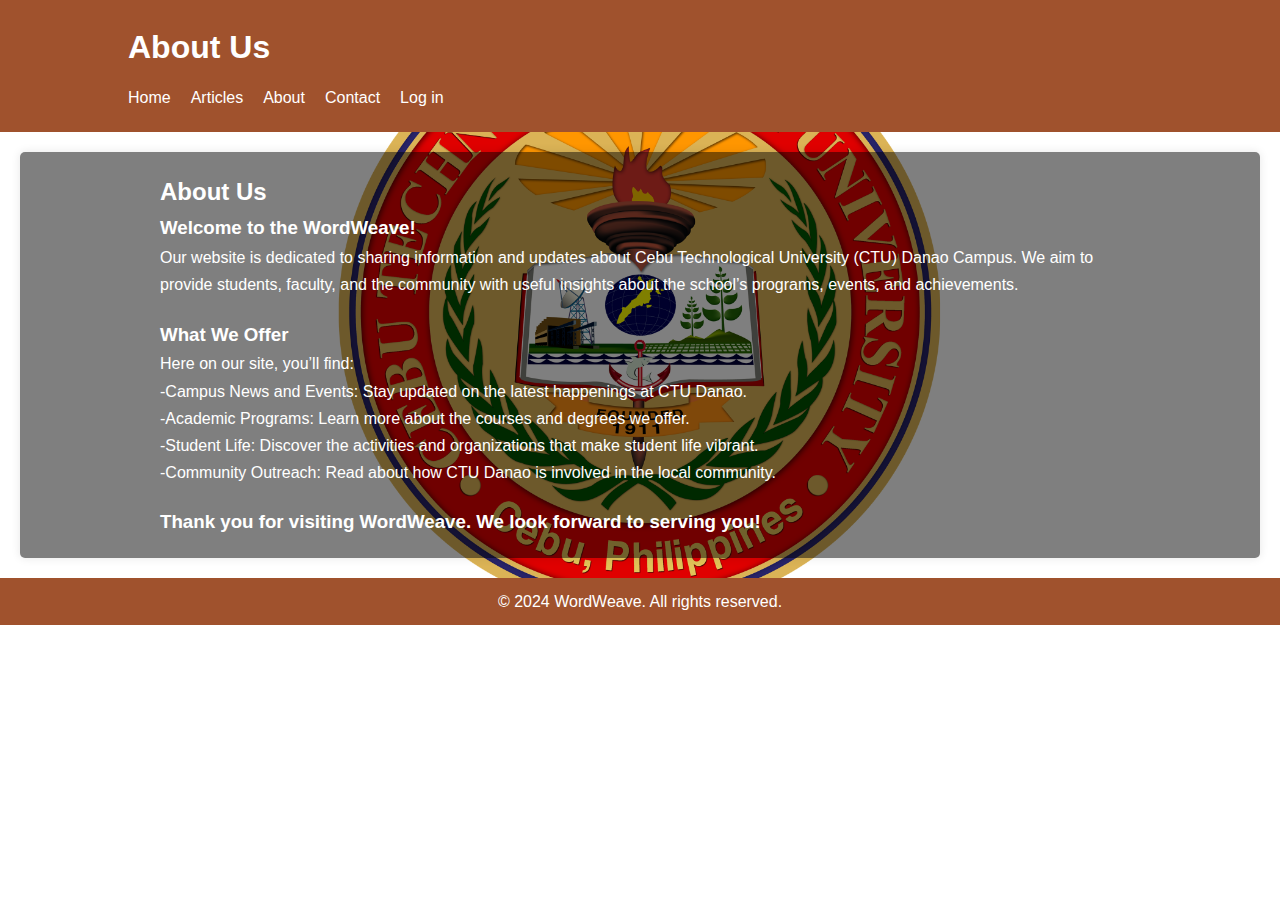
==== about.html @ 22663137 "Add files via upload" ====
<!DOCTYPE html>
<html lang="en">
<head>
    <meta charset="UTF-8">
    <meta name="viewport" content="width=device-width, initial-scale=1.0">
    <title>About Us</title>
     <style>
        /* General Styles */
        * {
            margin: 0;
            padding: 0;
            box-sizing: border-box;
            font-family: Arial, sans-serif;
        }

        body {
            background-image: url('/CTU_new_logo.png');
            background-size: contain;
            background-position: center;
            background-repeat: no-repeat;
            margin: 0;
            padding: 0;
            color: #333;
            line-height: 1.7;
        }

        .container {
            width: 80%;
            margin: auto;
        }

        /* Header Styles */
        header {
            background-color: #a0522d;
            color: white;
            padding: 20px 0;
        }

        header h1 {
            margin-bottom: 10px;
        }

        header nav ul {
            list-style: none;
            display: flex;
        }

        header nav ul li {
            margin-right: 20px;
        }

        header nav ul li a {
            color: white;
            text-decoration: none;
        }

        header nav ul li a:hover {
            text-decoration: underline;
        }

        /* Main Content Styles */
        .main-content {
            margin: 20px;
            background-color: rgba(0, 0, 0, 0.5);
            border-radius: 5px;
            padding: 20px;
            margin-bottom: 20px;
            box-shadow: 0 0 10px rgba(0, 0, 0, 0.1);
            color: white;
        }

        .main-content img {
            width: 100%;
            height: auto;
            margin: 20px 0;
            border-radius: 5px;
        }

        .main-content p {
            margin-bottom: 20px;
        }

        .main-content a {
            display: inline-block;
            margin-top: 10px;
            color: #333;
            text-decoration: none;
            background-color: #f4f4f4;
            padding: 10px 15px;
            border: 1px solid #333;
            border-radius: 5px;
        }

        .main-content a:hover {
            background-color: #333;
            color: white;
        }

        /* Footer Styles */
        footer {
            background-color: #a0522d;
            color: white;
            text-align: center;
            padding: 10px 0;
            margin-top: 20px;
        }

        footer p {
            margin: 0;
        }
    </style>
</head>
<body>
    <header>
        <div class="container">
            <h1>About Us</h1>
            <nav>
                <ul>
                    <li><a href="index.html">Home</a></li>
                    <li><a href="articles.html">Articles</a></li>
                    <li><a href="about.html">About</a></li>
                    <li><a href="contact.html">Contact</a></li>
                    <li><a href="login.html">Log in</a></li>
                </ul>
            </nav>
        </div>
    </header>

    <section class="main-content">
        <div class="container">
            <h2>About Us</h2>
            <h3>Welcome to the WordWeave!</h3>
            <p>Our website is dedicated to sharing information and updates about Cebu Technological University (CTU) Danao Campus. We aim to provide students, faculty, and the community with useful insights about the school’s programs, events, and achievements.</p>
            <h3>What We Offer</h3>
            <p>Here on our site, you’ll find: <br> -Campus News and Events: Stay updated on the latest happenings at CTU Danao. <br> -Academic Programs: Learn more about the courses and degrees we offer. <br> -Student Life: Discover the activities and organizations that make student life vibrant. <br> -Community Outreach: Read about how CTU Danao is involved in the local community.</p>
            <h3>Thank you for visiting WordWeave. We look forward to serving you!</h3>
        </div>
    </section>

    <footer>
        <div class="container">
            <p>&copy; 2024 WordWeave. All rights reserved.</p>
        </div>
    </footer>
</body>
</html>
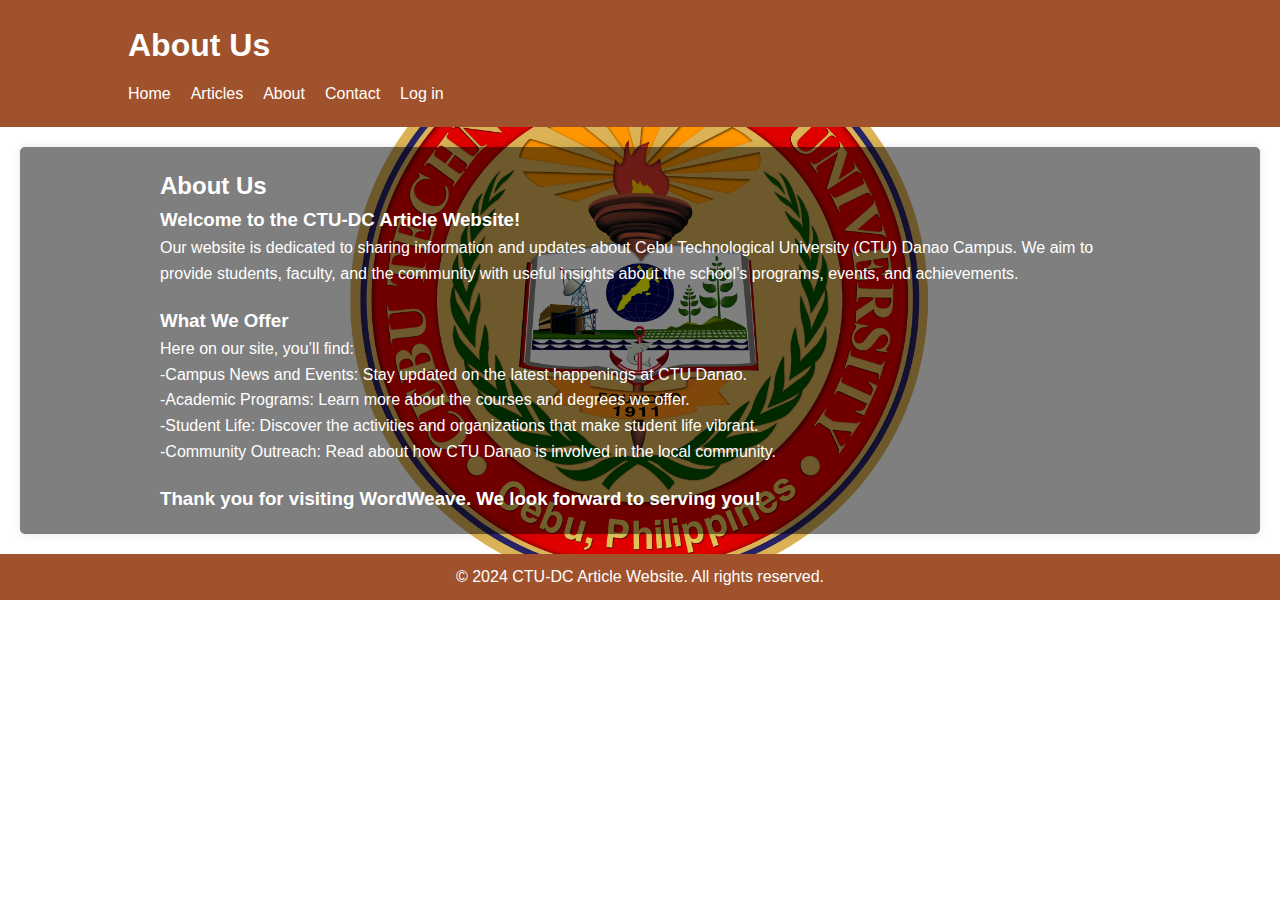
==== commit 8a6f9f90: "Add files via upload" ====
--- a/about.html
+++ b/about.html
@@ -21,7 +21,7 @@
             margin: 0;
             padding: 0;
             color: #333;
-            line-height: 1.7;
+            line-height: 1.6;
         }
 
         .container {
@@ -129,7 +129,7 @@
     <section class="main-content">
         <div class="container">
             <h2>About Us</h2>
-            <h3>Welcome to the WordWeave!</h3>
+            <h3>Welcome to the CTU-DC Article Website!</h3>
             <p>Our website is dedicated to sharing information and updates about Cebu Technological University (CTU) Danao Campus. We aim to provide students, faculty, and the community with useful insights about the school’s programs, events, and achievements.</p>
             <h3>What We Offer</h3>
             <p>Here on our site, you’ll find: <br> -Campus News and Events: Stay updated on the latest happenings at CTU Danao. <br> -Academic Programs: Learn more about the courses and degrees we offer. <br> -Student Life: Discover the activities and organizations that make student life vibrant. <br> -Community Outreach: Read about how CTU Danao is involved in the local community.</p>
@@ -139,7 +139,7 @@
 
     <footer>
         <div class="container">
-            <p>&copy; 2024 WordWeave. All rights reserved.</p>
+            <p>&copy; 2024 CTU-DC Article Website. All rights reserved.</p>
         </div>
     </footer>
 </body>
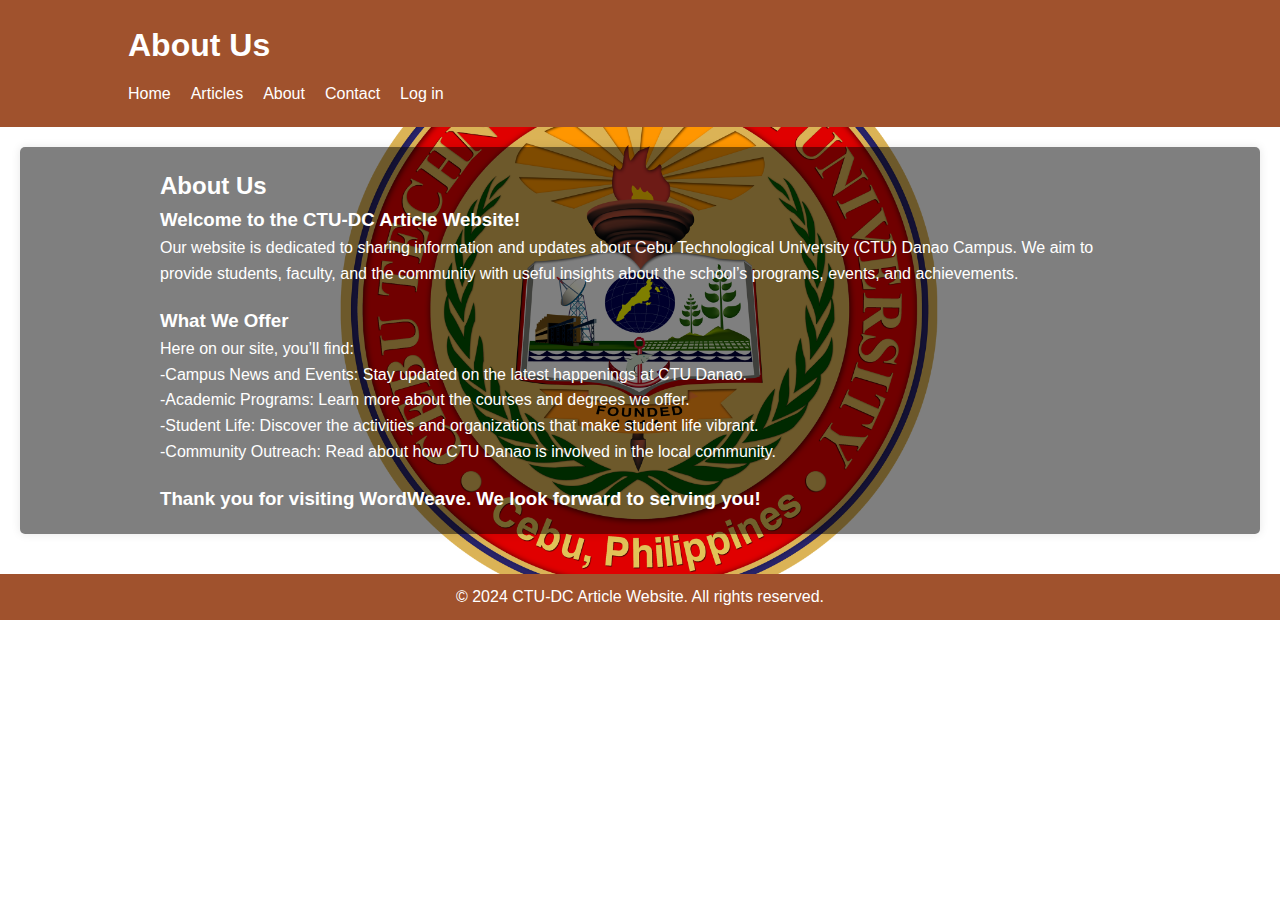
==== commit ff9d940d: "Update about.html" ====
--- a/about.html
+++ b/about.html
@@ -14,7 +14,7 @@
         }
 
         body {
-            background-image: url('/CTU_new_logo.png');
+            background-image: url('CTU_new_logo.png');
             background-size: contain;
             background-position: center;
             background-repeat: no-repeat;
@@ -102,7 +102,7 @@
             color: white;
             text-align: center;
             padding: 10px 0;
-            margin-top: 20px;
+            margin-top: 40px;
         }
 
         footer p {
@@ -143,4 +143,4 @@
         </div>
     </footer>
 </body>
-</html>+</html>
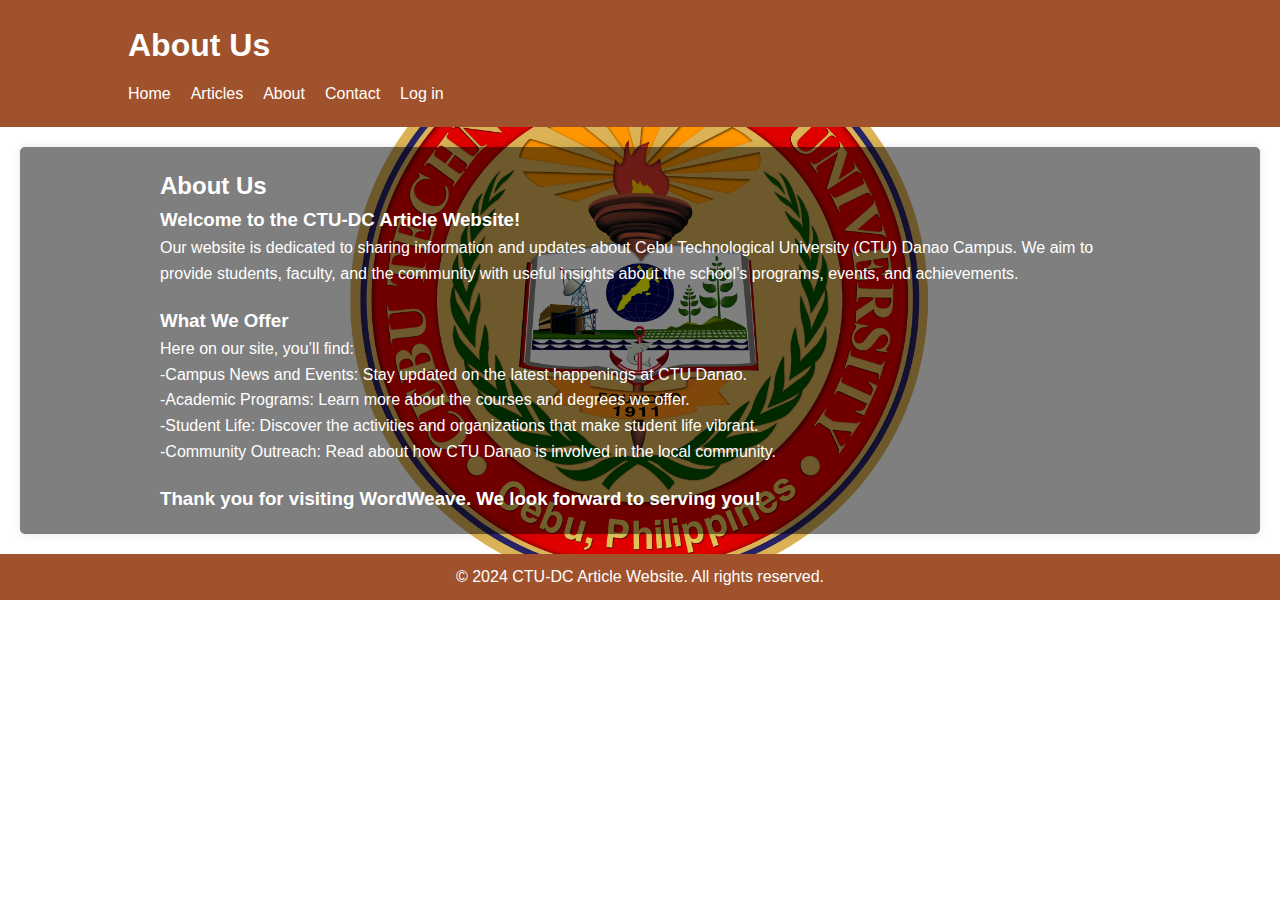
==== commit e49ae757: "Update about.html" ====
--- a/about.html
+++ b/about.html
@@ -102,7 +102,7 @@
             color: white;
             text-align: center;
             padding: 10px 0;
-            margin-top: 40px;
+            margin-top: 20px;
         }
 
         footer p {
